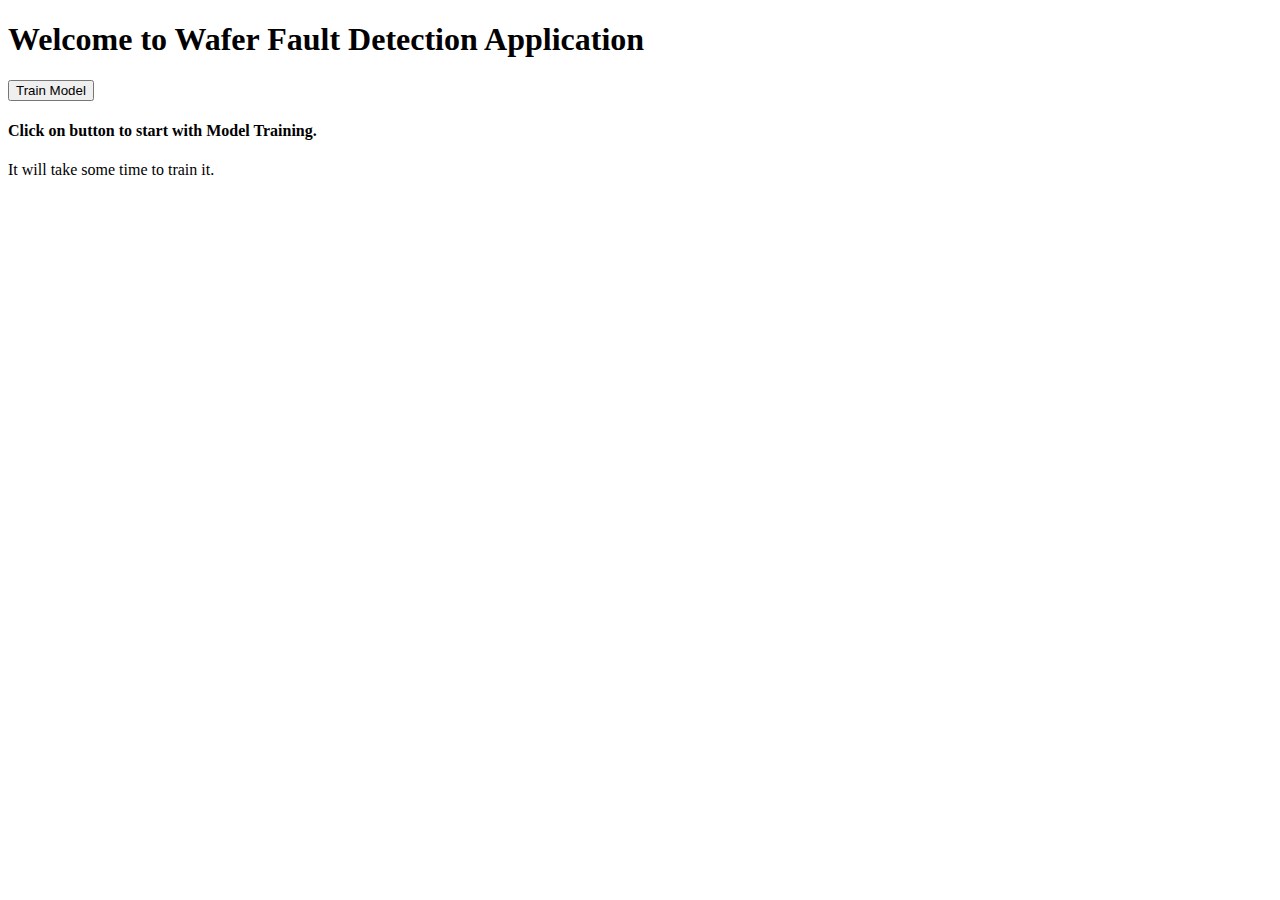
==== templates/index.html @ 91bea2b0 "First Commit" ====
<!DOCTYPE html>
<html lang="en">
<head>
    <meta charset="UTF-8">
    <meta http-equiv="X-UA-Compatible" content="IE=edge">
    <meta name="viewport" content="width=device-width, initial-scale=1.0">
    <title>Welcome to Wafer Fault Detection Application</title>
</head>
<body>

    <h1>Welcome to Wafer Fault Detection Application</h1>

    <!-- Button that redirects to a different link (change 'your_link_here' to the desired URL) -->
    <a href="http://127.0.0.1:5000/train">
        <button>Train Model</button>
    </a>
	<h4>Click on button to start with Model Training.</h4>
    <p>It will take some time to train it.</p>
</body>
</html>
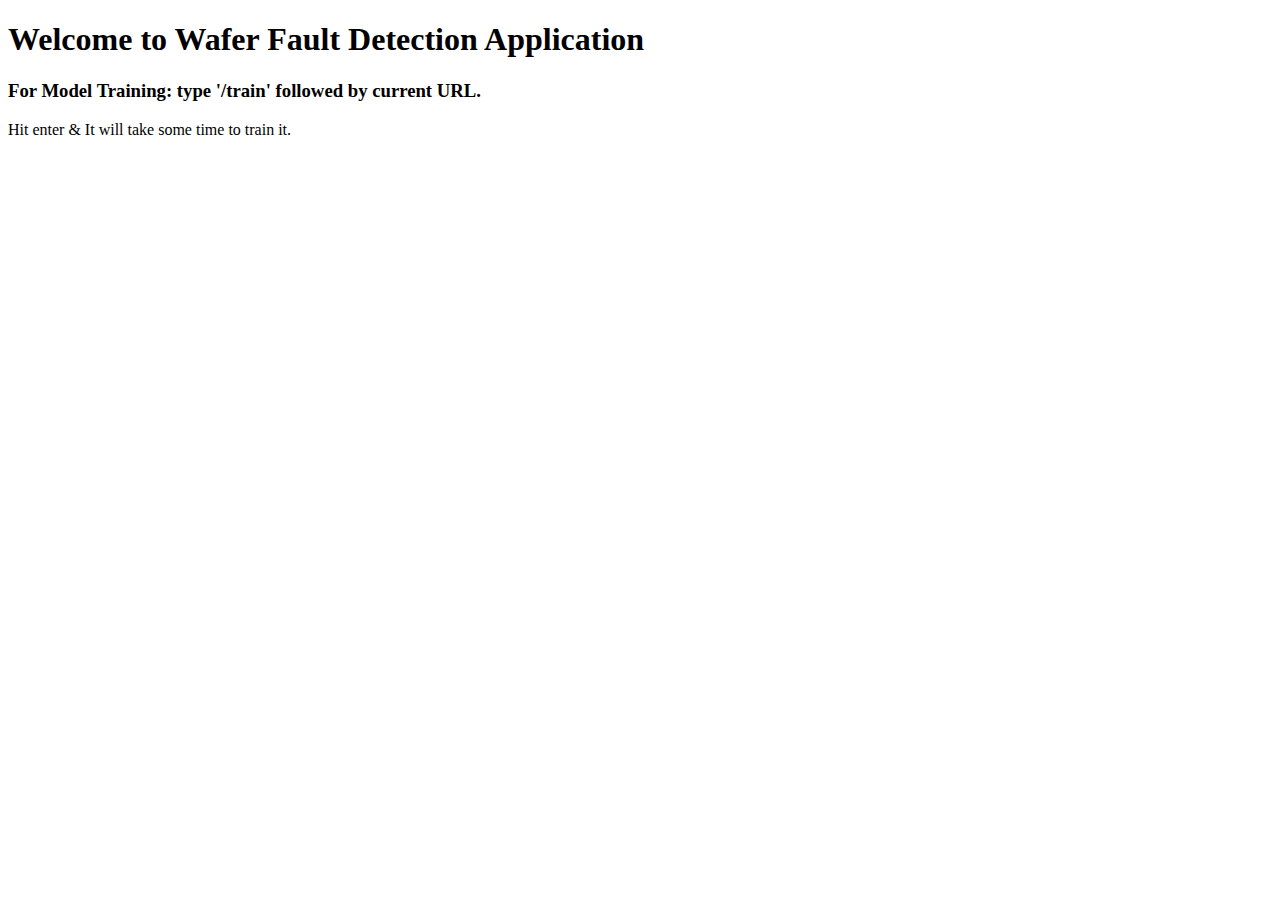
==== commit f1ac9291: "template changes" ====
--- a/templates/index.html
+++ b/templates/index.html
@@ -10,14 +10,11 @@
 
     <h1>Welcome to Wafer Fault Detection Application</h1>
 
-    <!-- Button that redirects to a different link (change 'your_link_here' to the desired URL) -->
+    <!-- Button that redirects to a different link (change 'your_link_here' to the desired URL) 
     <a href="http://127.0.0.1:5000/train">
         <button>Train Model</button>
-    </a>
-	<h4>Click on button to start with Model Training.</h4>
-    <p>It will take some time to train it.</p>
+    </a>-->
+	<h3>For Model Training: type '/train' followed by current URL.</h3>
+    <p>Hit enter & It will take some time to train it.</p>
 </body>
 </html>
-
-
-
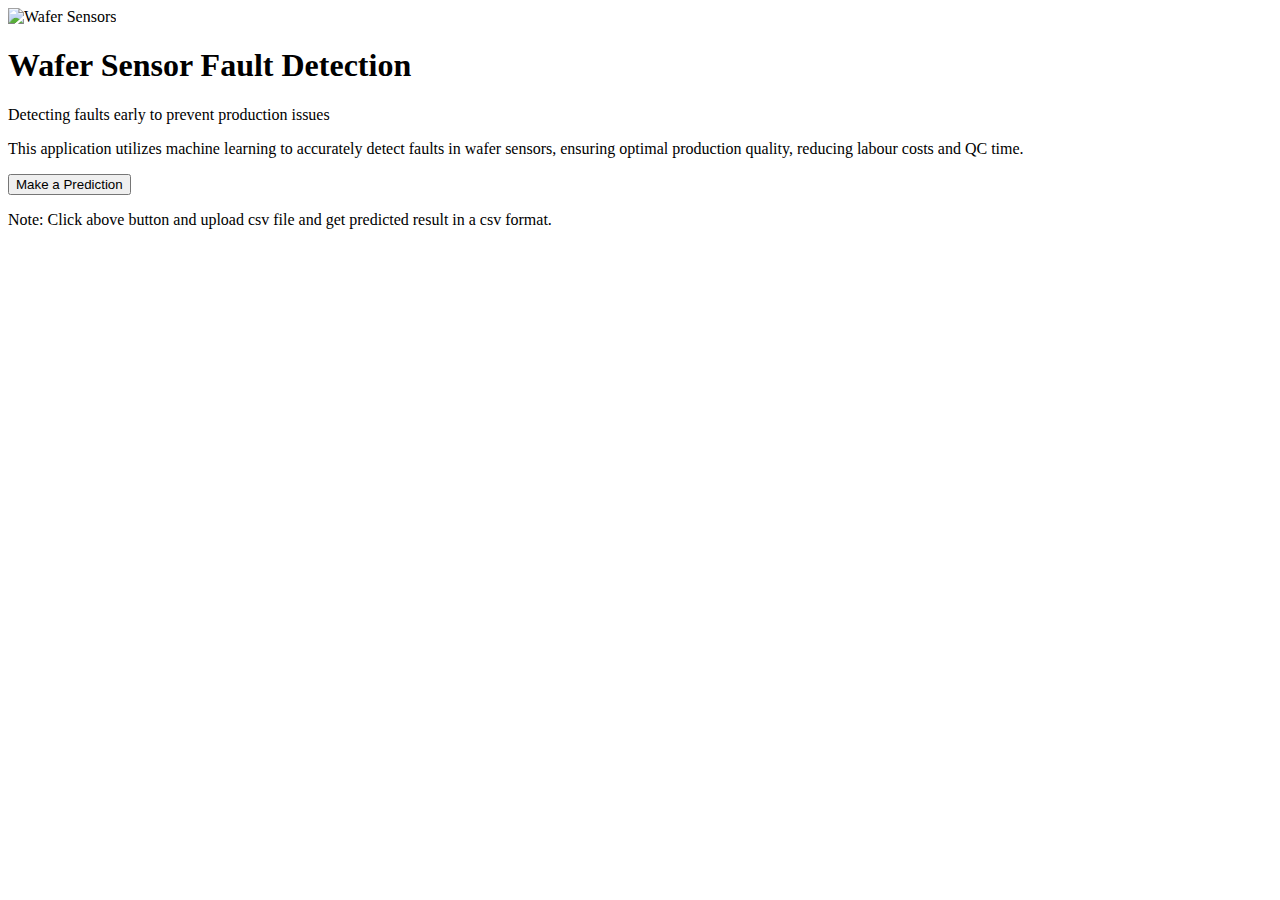
==== commit 63a5b008: "first commit" ====
--- a/templates/index.html
+++ b/templates/index.html
@@ -2,19 +2,26 @@
 <html lang="en">
 <head>
     <meta charset="UTF-8">
-    <meta http-equiv="X-UA-Compatible" content="IE=edge">
     <meta name="viewport" content="width=device-width, initial-scale=1.0">
-    <title>Welcome to Wafer Fault Detection Application</title>
+    <title>Wafer Sensor Fault Detection ML App</title>
+    <link rel="stylesheet" href="static\css\homestyle.css">
 </head>
 <body>
+    <header class="header">
+        <img src="https://www.shutterstock.com/image-photo/silicon-chip-wafer-reflecting-blue-260nw-2131797221.jpg" alt="Wafer Sensors">
+        <h1>Wafer Sensor Fault Detection</h1>
+        <p class="header-description">Detecting faults early to prevent production issues</p>
+    </header>
 
-    <h1>Welcome to Wafer Fault Detection Application</h1>
+    <main class="main">
+        
+        <p class="main-text">This application utilizes machine learning to accurately detect faults in wafer sensors, ensuring optimal production quality, reducing labour costs and QC time.</p>
 
-    <!-- Button that redirects to a different link (change 'your_link_here' to the desired URL) 
-    <a href="http://127.0.0.1:5000/train">
-        <button>Train Model</button>
-    </a>-->
-	<h3>For Model Training: type '/train' followed by current URL.</h3>
-    <p>Hit enter & It will take some time to train it.</p>
+        <button class="prediction-button" onclick="window.location.href='/predict'">Make a Prediction</button>
+    </main>
+
+    <footer class="footer">
+        <p>Note: Click above button and upload csv file and get predicted result in a csv format.</p>
+    </footer>
 </body>
 </html>
